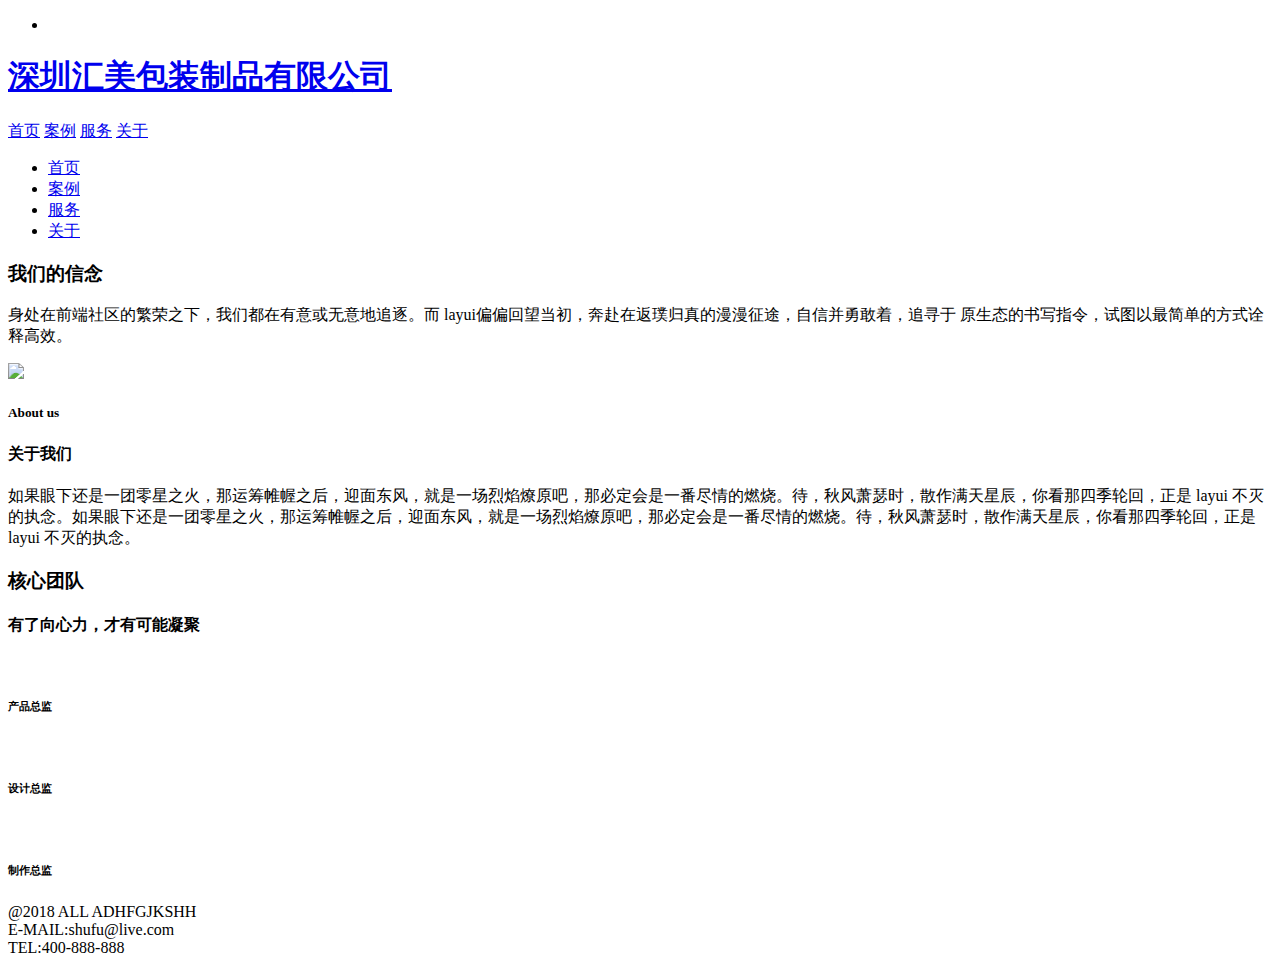
==== about.html @ 4b2f5e30 "modify page" ====
<!DOCTYPE html>
<html lang="en">
<head>
  <meta charset="UTF-8">
  <title>Document</title>
  <meta name="viewport" content="width=device-width, initial-scale=1.0, minimum-scale=1.0, maximum-scale=1.0, user-scalable=0">
  <meta http-equiv="X-UA-Compatible" content="IE=Edge,chrome=1">
  <script type="text/javascript" src="./res/layui/layui.js"></script>
  <link rel="stylesheet" type="text/css" href="./res/layui/css/layui.css">
  <link rel="stylesheet" type="text/css" href="./res/static/css/main.css">
  <!--加载meta IE兼容文件-->
<!--[if lt IE 9]>
<script src="https://oss.maxcdn.com/libs/html5shiv/3.7.0/html5shiv.js"></script>
<script src="https://oss.maxcdn.com/libs/respond.js/1.3.0/respond.min.js"></script>
<![endif]-->

</head>
<body>
  
  <!-- header -->
  <div class="header_box">
    <div class="header">  
      <ul class="app-header">
        <li class="app-header-menuicon">
           <i class="layui-icon layui-icon-more-vertical"></i>
        </li>
      </ul>
      <h1 class="logo">
        <a href="#">深圳汇美包装制品有限公司</a>
      </h1>
      <div class="nav"  style="visibility: visible">
        <a href="index.html">首页</a>
        <a href="case.html">案例</a>
        <a href="service.html">服务</a>
        <a href="about.html"  class="active">关于</a>
      </div>  
      <ul class="layui-nav header-down-nav">
        <li class="layui-nav-item"><a href="index.html">首页</a></li>
        <li class="layui-nav-item"><a href="case.html">案例</a></li>
        <li class="layui-nav-item"><a href="service.html">服务</a></li>
        <li class="layui-nav-item"><a href="about.html" class="active">关于</a></li>
      </ul>
    </div>
  </div>
  <!-- end-header -->


  <!-- about-content -->
  <div class="about-content">
    <div class="about-big-img">
      <div class="text_box">
        <div class="text">
          <h3>我们的信念</h3>
          <p>身处在前端社区的繁荣之下，我们都在有意或无意地追逐。而 layui偏偏回望当初，奔赴在返璞归真的漫漫征途，自信并勇敢着，追寻于 原生态的书写指令，试图以最简单的方式诠释高效。
        </div>
      </div>
    </div>
    <div class="about-info">
      <div class="img-texts">
        <div class="item">
          <div class="layui-fluid">
            <div class="layui-row">
              <div class="layui-col-xs12 layui-col-sm12 layui-col-md6 img-center">
                <img src="./res/static/images/gy_img1.jpg">
              </div>
              <div class="layui-col-xs12 layui-col-sm12 layui-col-md6">
                <div class="text">
                  <h5>About us</h5>
                  <h4>关于我们</h4>
                  <p>如果眼下还是一团零星之火，那运筹帷幄之后，迎面东风，就是一场烈焰燎原吧，那必定会是一番尽情的燃烧。待，秋风萧瑟时，散作满天星辰，你看那四季轮回，正是 layui 不灭的执念。如果眼下还是一团零星之火，那运筹帷幄之后，迎面东风，就是一场烈焰燎原吧，那必定会是一番尽情的燃烧。待，秋风萧瑟时，散作满天星辰，你看那四季轮回，正是 layui 不灭的执念。</p>
                </div>
              </div>
            </div>
          </div>
        </div>  
      </div>
      <div class="coreTeam_box">
        <div class="writebg"></div>
        <div class="coreTeam">
          <div class="layui-fluid">
            <h3>核心团队</h3>
            <h4>有了向心力，才有可能凝聚</h4>
            <div class="layui-row layui-col-space15">
              <div class="layui-col-xs12 layui-col-sm4 layui-col-md4">
                <div class="imgTxt">
                  <img src="./res/static/images/gy_img2.jpg" alt="">
                  <h6>产品总监</h6>
                </div>
              </div>
              <div class="layui-col-xs12 layui-col-sm4 layui-col-md4">
                <div class="imgTxt">
                  <img src="./res/static/images/gy_img3.jpg" alt="">
                  <h6>设计总监</h6>
                </div>
              </div>
              <div class="layui-col-xs12 layui-col-sm4 layui-col-md4">
                <div class="imgTxt">
                  <img src="./res/static/images/gy_img4.jpg" alt="">
                  <h6>制作总监</h6>
                </div>
              </div>
            </div>
          </div>
        </div>
      </div>

    </div>
  </div>
  <!-- about-content -->


  <!-- footer -->
  <div class="footer">
    <div class="line"></div>
    <p class="copyright">
      @2018  ALL  ADHFGJKSHH<br />
      E-MAIL:shufu@live.com<br />
      TEL:400-888-888
    </p>
    <div class="icon_box">
      <a href="#"><i class="layui-icon layui-icon-login-wechat weixin-icon"></i></a>
      <a href="#"><i class="layui-icon layui-icon-login-weibo weibo-icon"></i></a>
    </div>
  </div>
  <!-- end-footer -->

  <script type="text/javascript">
  layui.use('jquery',function(){
    var $ = layui.$;
    //建造实例
    $('.app-header-menuicon').on('click',function(){
      $('.header-down-nav').toggleClass('down-nav')
    })
  });
  </script>
</body>
</html>
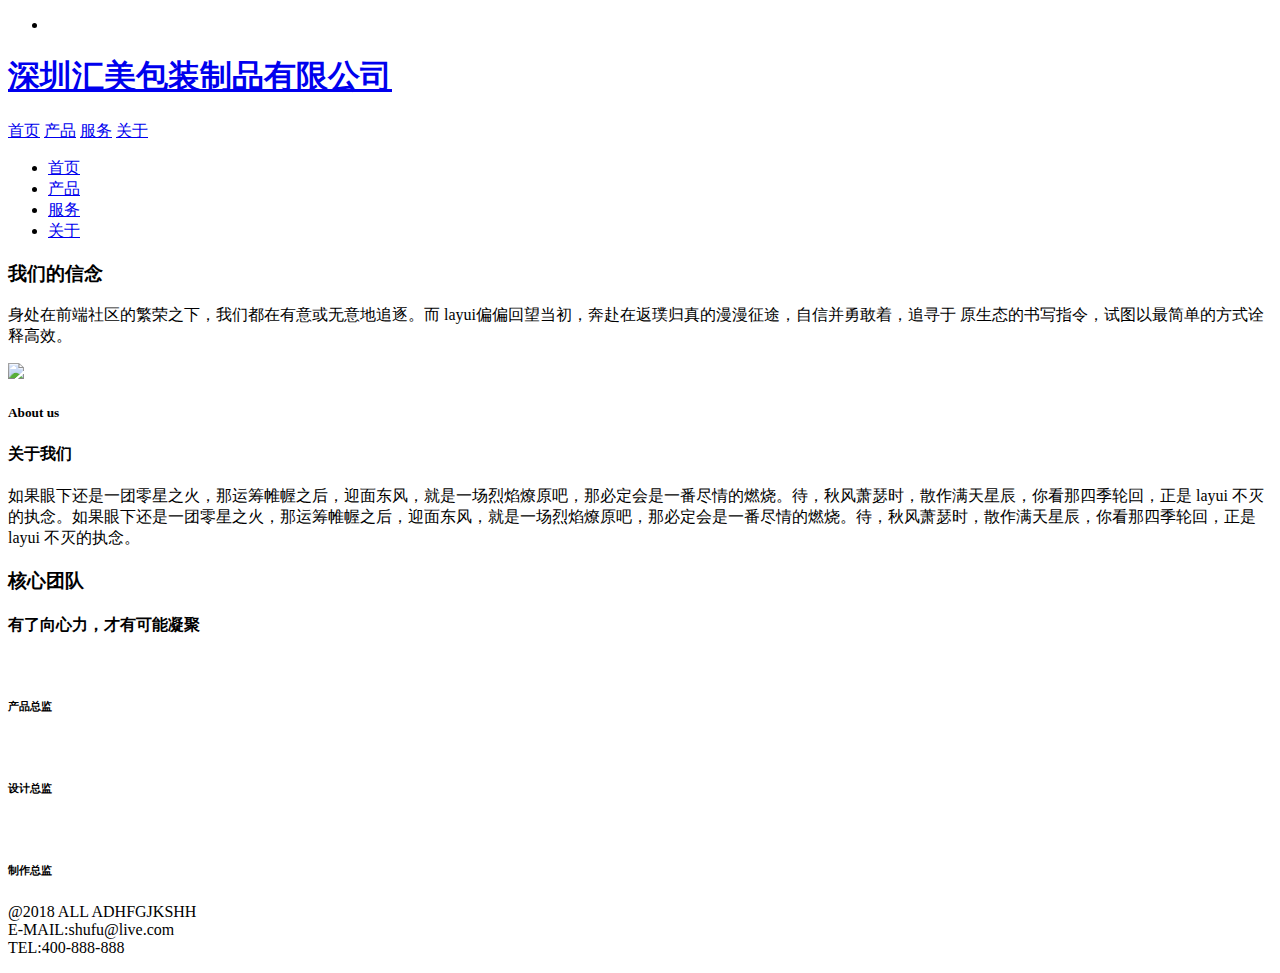
==== commit 255894de: "modify" ====
--- a/about.html
+++ b/about.html
@@ -2,7 +2,7 @@
 <html lang="en">
 <head>
   <meta charset="UTF-8">
-  <title>Document</title>
+  <title>深圳汇美包装制品有限公司</title>
   <meta name="viewport" content="width=device-width, initial-scale=1.0, minimum-scale=1.0, maximum-scale=1.0, user-scalable=0">
   <meta http-equiv="X-UA-Compatible" content="IE=Edge,chrome=1">
   <script type="text/javascript" src="./res/layui/layui.js"></script>
@@ -30,13 +30,13 @@
       </h1>
       <div class="nav"  style="visibility: visible">
         <a href="index.html">首页</a>
-        <a href="case.html">案例</a>
+        <a href="case.html">产品</a>
         <a href="service.html">服务</a>
         <a href="about.html"  class="active">关于</a>
       </div>  
       <ul class="layui-nav header-down-nav">
         <li class="layui-nav-item"><a href="index.html">首页</a></li>
-        <li class="layui-nav-item"><a href="case.html">案例</a></li>
+        <li class="layui-nav-item"><a href="case.html">产品</a></li>
         <li class="layui-nav-item"><a href="service.html">服务</a></li>
         <li class="layui-nav-item"><a href="about.html" class="active">关于</a></li>
       </ul>
